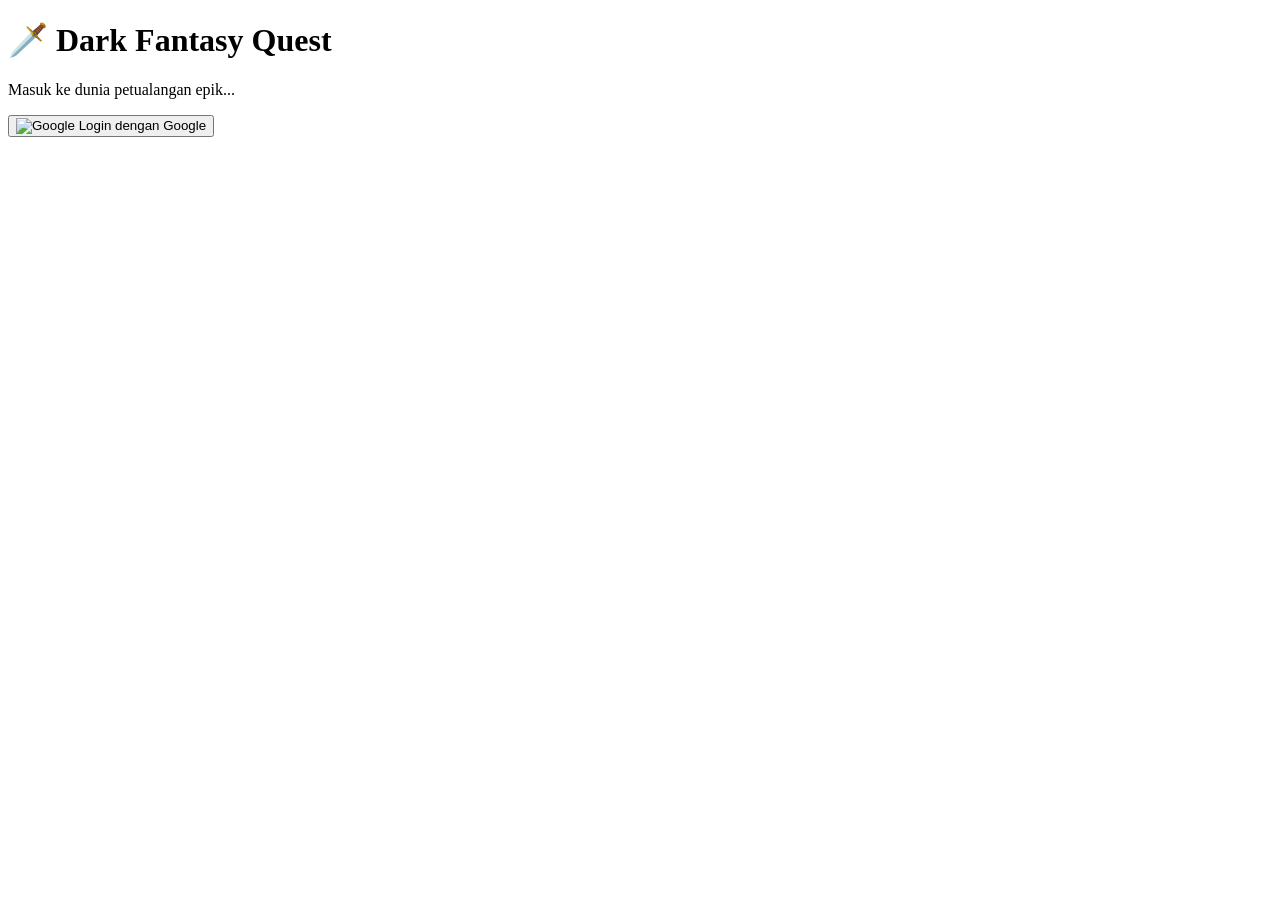
==== index.html @ 5adf67d6 "upload web gabut" ====
<!DOCTYPE html>
<html lang="id">
<head>
  <meta charset="UTF-8">
  <meta name="viewport" content="width=device-width, initial-scale=1.0">
  <title>Dark Fantasy Quest - Login</title>
  <link rel="stylesheet" href="css/style.css">
  <link href="https://fonts.googleapis.com/css2?family=Cinzel:wght@400;700&family=Lato:wght@300;400;700&display=swap" rel="stylesheet">
</head>
<body class="login-body">
  <div class="login-container">
    <div class="login-card">
      <h1 class="login-title">🗡️ Dark Fantasy Quest</h1>
      <p class="login-subtitle">Masuk ke dunia petualangan epik...</p>
      <button id="googleLoginBtn" class="login-btn">
        <img src="https://developers.google.com/identity/images/g-logo.png" alt="Google" class="google-icon">
        Login dengan Google
      </button>
      <div id="loginStatus" class="login-status"></div>
    </div>
  </div>
  
  <!-- Firebase SDK -->
  <script type="module">
    import { initializeApp } from 'https://www.gstatic.com/firebasejs/10.7.1/firebase-app.js';
    import { getAuth, GoogleAuthProvider, signInWithPopup, onAuthStateChanged } from 'https://www.gstatic.com/firebasejs/10.7.1/firebase-auth.js';
    
    window.firebaseConfig = {
      // GANTI DENGAN CONFIG ANDA DARI FIREBASE CONSOLE
      apiKey: "your-api-key",
      authDomain: "your-project.firebaseapp.com",
      projectId: "your-project-id",
      storageBucket: "your-project.appspot.com",
      messagingSenderId: "123456789",
      appId: "your-app-id"
    };
    
    const app = initializeApp(firebaseConfig);
    window.auth = getAuth(app);
    window.googleProvider = new GoogleAuthProvider();
    
    // Auth logic
    const loginBtn = document.getElementById('googleLoginBtn');
    const statusDiv = document.getElementById('loginStatus');
    
    loginBtn.addEventListener('click', async () => {
      try {
        statusDiv.textContent = 'Memproses...';
        const result = await signInWithPopup(auth, googleProvider);
        window.location.href = 'app.html';
      } catch (error) {
        statusDiv.textContent = 'Login gagal: ' + error.message;
        console.error(error);
      }
    });
    
    onAuthStateChanged(auth, (user) => {
      if (user) {
        window.location.href = 'app.html';
      }
    });
  </script>
</body>
</html>
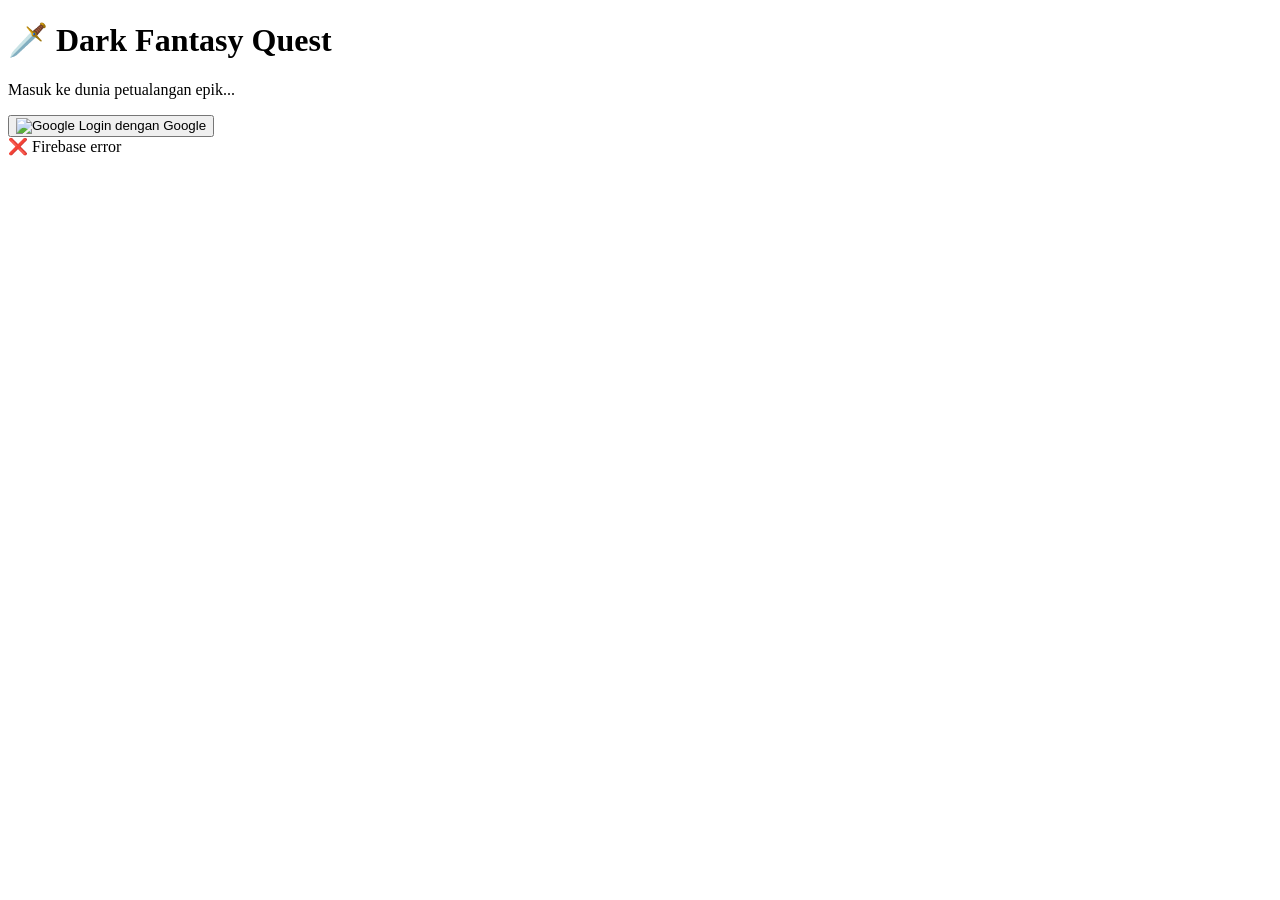
==== commit 8a8c21be: "index.html" ====
--- a/index.html
+++ b/index.html
@@ -3,7 +3,7 @@
 <head>
   <meta charset="UTF-8">
   <meta name="viewport" content="width=device-width, initial-scale=1.0">
-  <title>Dark Fantasy Quest - Login</title>
+  <title>Dark Fantasy Quest</title>
   <link rel="stylesheet" href="css/style.css">
   <link href="https://fonts.googleapis.com/css2?family=Cinzel:wght@400;700&family=Lato:wght@300;400;700&display=swap" rel="stylesheet">
 </head>
@@ -16,49 +16,65 @@
         <img src="https://developers.google.com/identity/images/g-logo.png" alt="Google" class="google-icon">
         Login dengan Google
       </button>
-      <div id="loginStatus" class="login-status"></div>
+      <div id="loginStatus" class="login-status hidden">Loading...</div>
     </div>
   </div>
-  
-  <!-- Firebase SDK -->
+
+  <!-- Firebase v9+ CDN (FIXED) -->
   <script type="module">
-    import { initializeApp } from 'https://www.gstatic.com/firebasejs/10.7.1/firebase-app.js';
-    import { getAuth, GoogleAuthProvider, signInWithPopup, onAuthStateChanged } from 'https://www.gstatic.com/firebasejs/10.7.1/firebase-auth.js';
-    
-    window.firebaseConfig = {
-      // GANTI DENGAN CONFIG ANDA DARI FIREBASE CONSOLE
-      apiKey: "your-api-key",
-      authDomain: "your-project.firebaseapp.com",
-      projectId: "your-project-id",
-      storageBucket: "your-project.appspot.com",
-      messagingSenderId: "123456789",
-      appId: "your-app-id"
+    // 🔥 GANTI INI DENGAN CONFIG DARI FIREBASE CONSOLE ANDA
+    const firebaseConfig = {
+      apiKey: "AIzaSyXXXXXXXXXXXXXXXXXXXXXXXXXXXXXX", // ← GANTI!
+      authDomain: "your-project.firebaseapp.com",              // ← GANTI!
+      projectId: "your-project-id",                            // ← GANTI!
+      storageBucket: "your-project.appspot.com",               // ← GANTI!
+      messagingSenderId: "123456789",                          // ← GANTI!
+      appId: "1:123456789:web:abcdef1234567890"                // ← GANTI!
     };
-    
-    const app = initializeApp(firebaseConfig);
-    window.auth = getAuth(app);
-    window.googleProvider = new GoogleAuthProvider();
-    
-    // Auth logic
-    const loginBtn = document.getElementById('googleLoginBtn');
-    const statusDiv = document.getElementById('loginStatus');
-    
-    loginBtn.addEventListener('click', async () => {
-      try {
-        statusDiv.textContent = 'Memproses...';
-        const result = await signInWithPopup(auth, googleProvider);
-        window.location.href = 'app.html';
-      } catch (error) {
-        statusDiv.textContent = 'Login gagal: ' + error.message;
-        console.error(error);
-      }
-    });
-    
-    onAuthStateChanged(auth, (user) => {
-      if (user) {
-        window.location.href = 'app.html';
-      }
-    });
+
+    // Initialize Firebase
+    import('https://www.gstatic.com/firebasejs/10.7.1/firebase-app.js')
+      .then(async ({ initializeApp }) => {
+        window.app = initializeApp(firebaseConfig);
+        
+        return import('https://www.gstatic.com/firebasejs/10.7.1/firebase-auth.js');
+      })
+      .then(async ({ getAuth, GoogleAuthProvider, signInWithPopup, onAuthStateChanged }) => {
+        window.auth = getAuth(window.app);
+        window.GoogleAuthProvider = GoogleAuthProvider;
+        
+        const provider = new GoogleAuthProvider();
+        const loginBtn = document.getElementById('googleLoginBtn');
+        const status = document.getElementById('loginStatus');
+        
+        // Auto redirect jika sudah login
+        onAuthStateChanged(window.auth, (user) => {
+          if (user) {
+            window.location.href = 'app.html';
+          }
+        });
+        
+        // Login button
+        loginBtn.onclick = async () => {
+          try {
+            status.textContent = '🔄 Login...';
+            status.classList.remove('hidden');
+            
+            const result = await signInWithPopup(window.auth, provider);
+            console.log('✅ Login success:', result.user);
+            window.location.href = 'app.html';
+          } catch (error) {
+            console.error('❌ Login error:', error);
+            status.textContent = '❌ Login gagal: ' + error.message;
+          }
+        };
+        
+        status.classList.add('hidden');
+      })
+      .catch(error => {
+        console.error('Firebase init error:', error);
+        document.getElementById('loginStatus').textContent = '❌ Firebase error';
+      });
   </script>
 </body>
-</html>+</html>
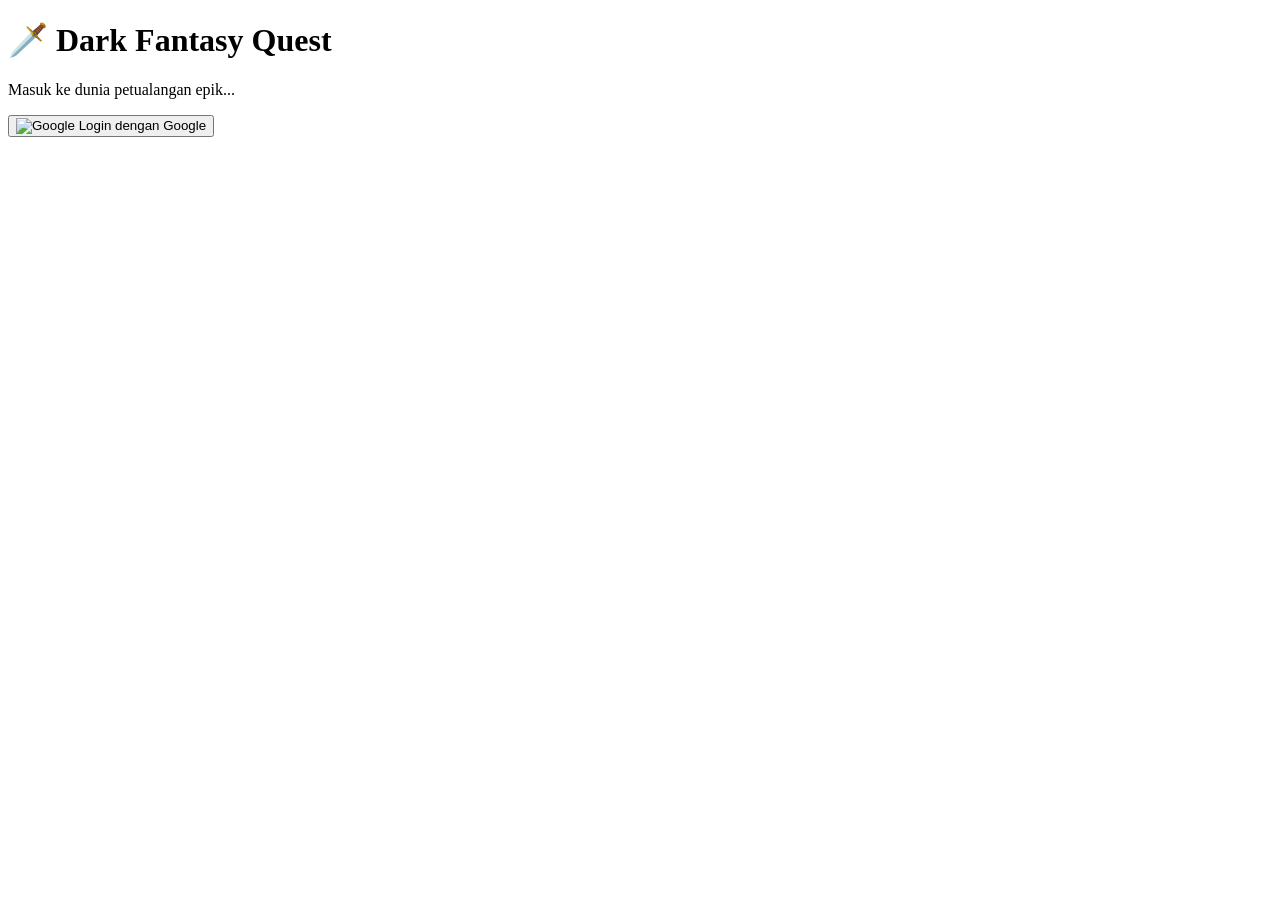
==== commit b78e859f: "Update index.html" ====
--- a/index.html
+++ b/index.html
@@ -16,65 +16,56 @@
         <img src="https://developers.google.com/identity/images/g-logo.png" alt="Google" class="google-icon">
         Login dengan Google
       </button>
-      <div id="loginStatus" class="login-status hidden">Loading...</div>
+      <div id="loginStatus" class="login-status hidden"></div>
     </div>
   </div>
 
-  <!-- Firebase v9+ CDN (FIXED) -->
+  <!-- 🔥 FIREBASE v12.11.0 + AUTH - SIAP PAKAI CONFIG ANDA! -->
   <script type="module">
-    // 🔥 GANTI INI DENGAN CONFIG DARI FIREBASE CONSOLE ANDA
+    import { initializeApp } from "https://www.gstatic.com/firebasejs/12.11.0/firebase-app.js";
+    import { getAuth, GoogleAuthProvider, signInWithPopup, onAuthStateChanged } from "https://www.gstatic.com/firebasejs/12.11.0/firebase-auth.js";
+
+    // ✅ CONFIG ANDA - SUDAH LENGKAP!
     const firebaseConfig = {
-      apiKey: "AIzaSyXXXXXXXXXXXXXXXXXXXXXXXXXXXXXX", // ← GANTI!
-      authDomain: "your-project.firebaseapp.com",              // ← GANTI!
-      projectId: "your-project-id",                            // ← GANTI!
-      storageBucket: "your-project.appspot.com",               // ← GANTI!
-      messagingSenderId: "123456789",                          // ← GANTI!
-      appId: "1:123456789:web:abcdef1234567890"                // ← GANTI!
+      apiKey: "AIzaSyCOlYwSjMJRsRwru9Ui6ArBJp0NePSNu7g",
+      authDomain: "ho-o-2a7cd.firebaseapp.com",
+      projectId: "ho-o-2a7cd",
+      storageBucket: "ho-o-2a7cd.firebasestorage.app",
+      messagingSenderId: "1057456094946",
+      appId: "1:1057456094946:web:eb3e82d917a1f2489728bb",
+      measurementId: "G-Q3Y8F63XEK"
     };
 
-    // Initialize Firebase
-    import('https://www.gstatic.com/firebasejs/10.7.1/firebase-app.js')
-      .then(async ({ initializeApp }) => {
-        window.app = initializeApp(firebaseConfig);
+    // Initialize
+    const app = initializeApp(firebaseConfig);
+    const auth = getAuth(app);
+    const provider = new GoogleAuthProvider();
+
+    // UI Elements
+    const loginBtn = document.getElementById('googleLoginBtn');
+    const status = document.getElementById('loginStatus');
+
+    // Auto redirect jika sudah login
+    onAuthStateChanged(auth, (user) => {
+      if (user) {
+        window.location.href = 'app.html';
+      }
+    });
+
+    // Login handler
+    loginBtn.addEventListener('click', async () => {
+      try {
+        status.textContent = '🔄 Sedang login...';
+        status.classList.remove('hidden');
         
-        return import('https://www.gstatic.com/firebasejs/10.7.1/firebase-auth.js');
-      })
-      .then(async ({ getAuth, GoogleAuthProvider, signInWithPopup, onAuthStateChanged }) => {
-        window.auth = getAuth(window.app);
-        window.GoogleAuthProvider = GoogleAuthProvider;
-        
-        const provider = new GoogleAuthProvider();
-        const loginBtn = document.getElementById('googleLoginBtn');
-        const status = document.getElementById('loginStatus');
-        
-        // Auto redirect jika sudah login
-        onAuthStateChanged(window.auth, (user) => {
-          if (user) {
-            window.location.href = 'app.html';
-          }
-        });
-        
-        // Login button
-        loginBtn.onclick = async () => {
-          try {
-            status.textContent = '🔄 Login...';
-            status.classList.remove('hidden');
-            
-            const result = await signInWithPopup(window.auth, provider);
-            console.log('✅ Login success:', result.user);
-            window.location.href = 'app.html';
-          } catch (error) {
-            console.error('❌ Login error:', error);
-            status.textContent = '❌ Login gagal: ' + error.message;
-          }
-        };
-        
-        status.classList.add('hidden');
-      })
-      .catch(error => {
-        console.error('Firebase init error:', error);
-        document.getElementById('loginStatus').textContent = '❌ Firebase error';
-      });
+        const result = await signInWithPopup(auth, provider);
+        console.log('✅ Login sukses:', result.user.displayName);
+        window.location.href = 'app.html';
+      } catch (error) {
+        console.error('❌ Error:', error);
+        status.textContent = '❌ Gagal login: ' + error.message;
+      }
+    });
   </script>
 </body>
 </html>
